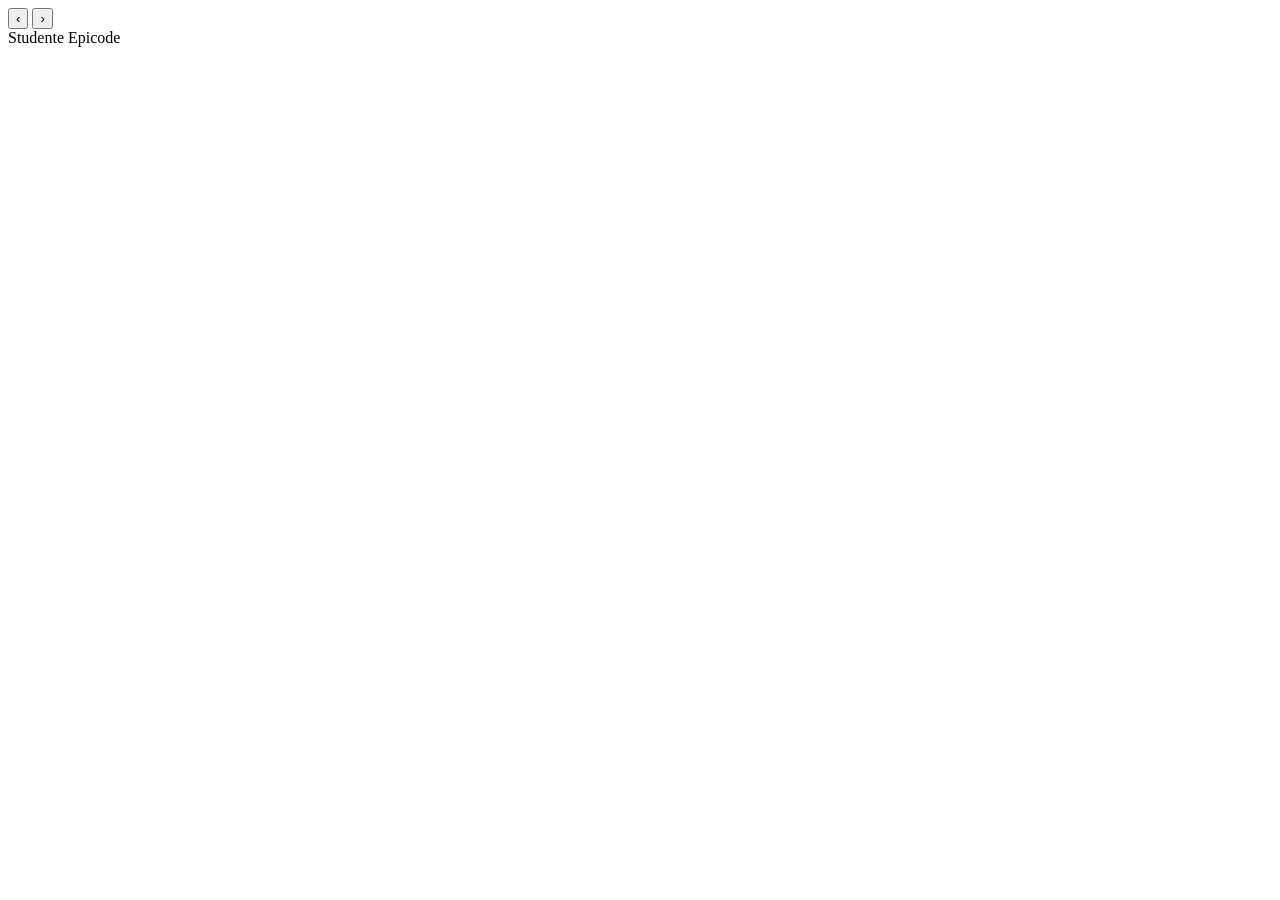
==== index.html @ 74df3252 "first commit" ====
<!DOCTYPE html>
<html lang="it">
  <head>
    <meta charset="UTF-8" />
    <meta name="viewport" content="width=device-width, initial-scale=1.0" />
    <title>EpiTunes — Home</title>
    <link rel="stylesheet" href="css/app.css" />
  </head>
  <body>
    <div class="app">
      <aside class="sidebar">
        <!-- Riempi via JS in common.js -->
      </aside>

      <main class="main">
        <header class="topbar">
          <div class="topbar-nav">
            <button class="nav-btn" aria-label="Indietro">‹</button>
            <button class="nav-btn" aria-label="Avanti">›</button>
          </div>
          <div class="user-pill">Studente Epicode</div>
        </header>

        <section class="home">
          <!--
            SEZIONI DA COSTRUIRE (vedi js/home.js):
            - "Riprodotti di recente" (da localStorage history)
            - "I tuoi preferiti" (da localStorage favourites)
            - "Suggerimenti pop"
            - "Suggerimenti rock"
            - "Suggerimenti italian pop"
            Ogni sezione è un <section class="row"> con titolo h2 e una griglia di .card.
          -->
        </section>
      </main>

      <footer class="player">
        <!-- Riempi via JS in common.js -->
      </footer>
    </div>

    <audio id="audio-element"></audio>

    <script src="js/common.js"></script>
    <script src="js/home.js"></script>
  </body>
</html>
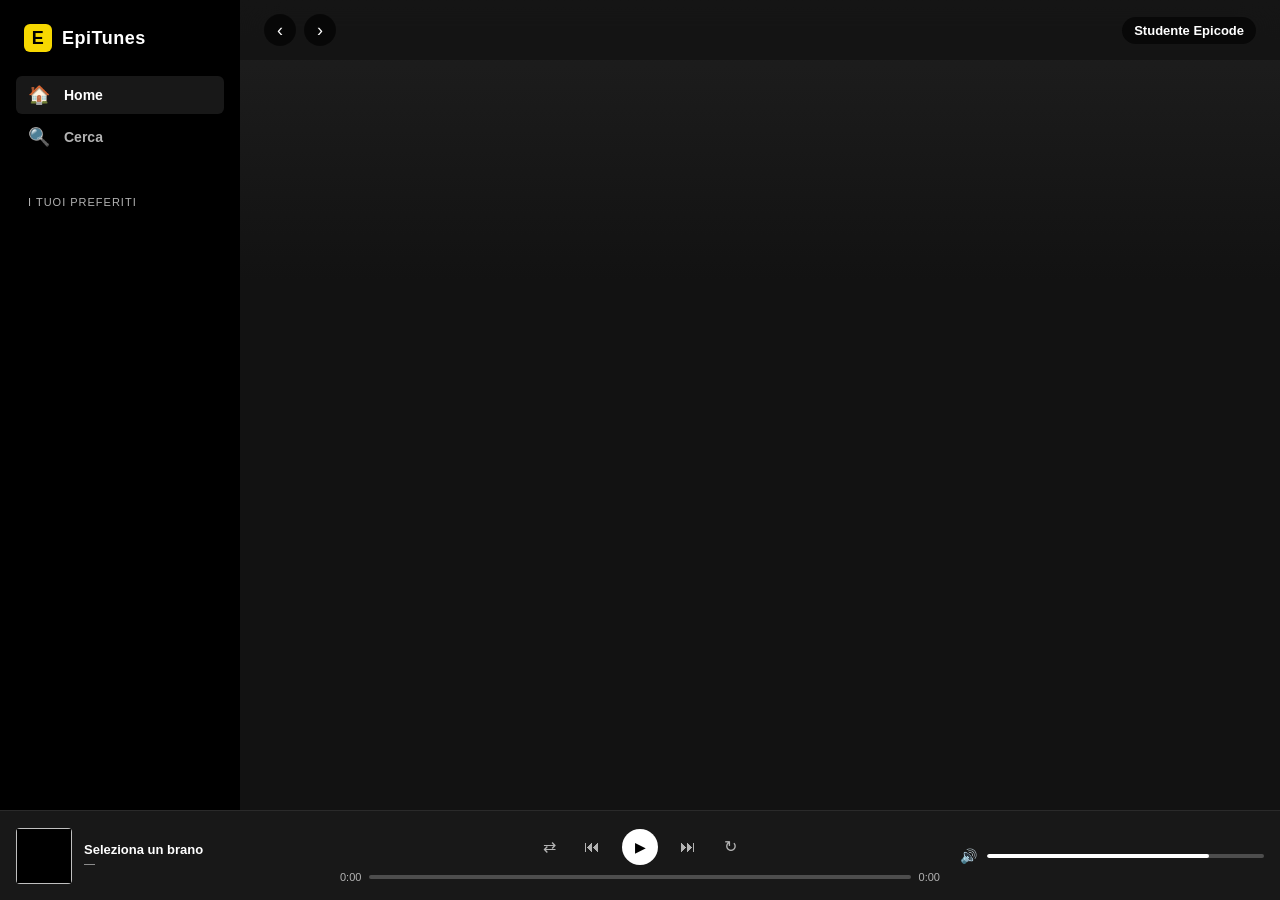
==== commit 4bd4f4a1: "bw2t1: start assets Co-authored-by: m1ri-C4 <m1ri-C4@users.noreply.github.com> Co-authored-by: Franc" ====
--- a/index.html
+++ b/index.html
@@ -4,7 +4,7 @@
     <meta charset="UTF-8" />
     <meta name="viewport" content="width=device-width, initial-scale=1.0" />
     <title>EpiTunes — Home</title>
-    <link rel="stylesheet" href="css/app.css" />
+    <link rel="stylesheet" href="./assets/css/app.css" />
   </head>
   <body>
     <div class="app">
@@ -41,7 +41,7 @@
 
     <audio id="audio-element"></audio>
 
-    <script src="js/common.js"></script>
-    <script src="js/home.js"></script>
+    <script src="./assets/js/common.js"></script>
+    <script src="./assets/js/home.js"></script>
   </body>
 </html>
--- a/assets/css/app.css
+++ b/assets/css/app.css
@@ -0,0 +1,640 @@
+/* ============================================================
+   EpiTunes — CSS base
+   Layout 3 zone (sidebar / main / player) responsive con Grid.
+   Palette scura ispirata a Spotify, accenti gialli brand Epicode.
+   Lo studente NON deve modificare questo file salvo voglia
+   personalizzare l'aspetto. Tutto il lavoro è in HTML e JS.
+   ============================================================ */
+
+:root {
+  --bg-base: #121212;
+  --bg-elev: #181818;
+  --bg-elev-hover: #282828;
+  --bg-sidebar: #000000;
+  --bg-player: #181818;
+  --bg-input: #ffffff;
+  --text-primary: #ffffff;
+  --text-secondary: #b3b3b3;
+  --text-input: #000000;
+  --accent: #f7d800;        /* giallo Epicode */
+  --accent-dark: #d6ba00;
+  --success: #1ed760;       /* verde "play" */
+  --danger: #e25555;
+  --border: #2a2a2a;
+  --radius-sm: 6px;
+  --radius-md: 10px;
+  --radius-lg: 16px;
+  --shadow: 0 6px 24px rgba(0, 0, 0, 0.5);
+}
+
+* {
+  box-sizing: border-box;
+}
+
+html,
+body {
+  height: 100%;
+  margin: 0;
+  background: var(--bg-base);
+  color: var(--text-primary);
+  font-family: -apple-system, BlinkMacSystemFont, "Segoe UI", Roboto, "Helvetica Neue", Arial, sans-serif;
+  font-size: 14px;
+  overflow: hidden;
+}
+
+a {
+  color: inherit;
+  text-decoration: none;
+}
+
+button {
+  font-family: inherit;
+  cursor: pointer;
+}
+
+/* ============================ Layout 3 zone ============================ */
+
+.app {
+  display: grid;
+  grid-template-columns: 240px 1fr;
+  grid-template-rows: 1fr 90px;
+  grid-template-areas:
+    "sidebar main"
+    "player  player";
+  height: 100vh;
+}
+
+.sidebar {
+  grid-area: sidebar;
+  background: var(--bg-sidebar);
+  padding: 24px 16px;
+  overflow-y: auto;
+}
+
+.main {
+  grid-area: main;
+  background: linear-gradient(180deg, #1f1f1f 0%, var(--bg-base) 280px);
+  overflow-y: auto;
+  position: relative;
+}
+
+.player {
+  grid-area: player;
+  background: var(--bg-player);
+  border-top: 1px solid var(--border);
+  padding: 12px 16px;
+}
+
+/* ============================ Sidebar ============================ */
+
+.brand {
+  display: flex;
+  align-items: center;
+  gap: 10px;
+  padding: 0 8px 24px 8px;
+  font-weight: 700;
+  font-size: 18px;
+  letter-spacing: 0.5px;
+}
+.brand-mark {
+  width: 28px;
+  height: 28px;
+  border-radius: 6px;
+  background: var(--accent);
+  color: #000;
+  display: grid;
+  place-items: center;
+  font-weight: 900;
+}
+
+.sidebar-nav {
+  display: flex;
+  flex-direction: column;
+  gap: 4px;
+  margin-bottom: 24px;
+}
+.sidebar-nav a {
+  display: flex;
+  align-items: center;
+  gap: 14px;
+  padding: 8px 12px;
+  border-radius: var(--radius-sm);
+  color: var(--text-secondary);
+  font-weight: 600;
+}
+.sidebar-nav a:hover {
+  color: var(--text-primary);
+  background: var(--bg-elev-hover);
+}
+.sidebar-nav a.active {
+  color: var(--text-primary);
+  background: var(--bg-elev);
+}
+.sidebar-nav a .ico {
+  font-size: 18px;
+  width: 22px;
+  text-align: center;
+}
+
+.sidebar-section-title {
+  text-transform: uppercase;
+  font-size: 11px;
+  letter-spacing: 1px;
+  color: var(--text-secondary);
+  padding: 16px 12px 8px 12px;
+  margin: 0;
+}
+
+.sidebar-list {
+  display: flex;
+  flex-direction: column;
+  gap: 2px;
+  padding: 0 4px;
+  list-style: none;
+  margin: 0;
+}
+.sidebar-list li {
+  padding: 6px 8px;
+  font-size: 13px;
+  color: var(--text-secondary);
+  border-radius: 4px;
+  white-space: nowrap;
+  overflow: hidden;
+  text-overflow: ellipsis;
+}
+.sidebar-list li:hover {
+  color: var(--text-primary);
+  background: var(--bg-elev);
+}
+
+/* ============================ Topbar ============================ */
+
+.topbar {
+  position: sticky;
+  top: 0;
+  z-index: 5;
+  background: rgba(18, 18, 18, 0.7);
+  backdrop-filter: blur(20px);
+  display: flex;
+  align-items: center;
+  justify-content: space-between;
+  padding: 14px 24px;
+}
+.topbar-nav {
+  display: flex;
+  gap: 8px;
+}
+.nav-btn {
+  width: 32px;
+  height: 32px;
+  border-radius: 50%;
+  border: none;
+  background: rgba(0, 0, 0, 0.6);
+  color: #fff;
+  font-size: 18px;
+  line-height: 1;
+}
+.user-pill {
+  background: rgba(0, 0, 0, 0.6);
+  padding: 6px 12px;
+  border-radius: 999px;
+  font-weight: 600;
+  font-size: 13px;
+}
+
+/* ============================ Sezioni / Rows ============================ */
+
+.home,
+.search,
+.album-page,
+.artist-page {
+  padding: 16px 24px 32px 24px;
+}
+
+.row {
+  margin-top: 24px;
+}
+.row h2 {
+  margin: 0 0 12px 0;
+  font-size: 22px;
+  font-weight: 700;
+}
+
+.grid {
+  display: grid;
+  grid-template-columns: repeat(auto-fill, minmax(180px, 1fr));
+  gap: 16px;
+}
+
+/* ============================ Card ============================ */
+
+.card {
+  background: var(--bg-elev);
+  border-radius: var(--radius-md);
+  padding: 14px;
+  transition: background 0.18s ease;
+  position: relative;
+  cursor: pointer;
+}
+.card:hover {
+  background: var(--bg-elev-hover);
+}
+.card-image-wrap {
+  position: relative;
+  width: 100%;
+  aspect-ratio: 1 / 1;
+  border-radius: var(--radius-sm);
+  overflow: hidden;
+  margin-bottom: 12px;
+  background: #000;
+}
+.card-image-wrap img {
+  width: 100%;
+  height: 100%;
+  object-fit: cover;
+  display: block;
+}
+.card-image-wrap.round {
+  border-radius: 50%;
+}
+.card-title {
+  font-weight: 700;
+  font-size: 14px;
+  margin: 0 0 4px 0;
+  overflow: hidden;
+  text-overflow: ellipsis;
+  white-space: nowrap;
+}
+.card-sub {
+  color: var(--text-secondary);
+  font-size: 12px;
+  margin: 0;
+  overflow: hidden;
+  text-overflow: ellipsis;
+  white-space: nowrap;
+}
+
+.card-play {
+  position: absolute;
+  right: 22px;
+  bottom: 82px;
+  width: 48px;
+  height: 48px;
+  border-radius: 50%;
+  background: var(--success);
+  color: #000;
+  border: none;
+  font-size: 20px;
+  display: grid;
+  place-items: center;
+  box-shadow: var(--shadow);
+  opacity: 0;
+  transform: translateY(8px);
+  transition: opacity 0.2s, transform 0.2s;
+}
+.card:hover .card-play {
+  opacity: 1;
+  transform: translateY(0);
+}
+
+.card-fav {
+  position: absolute;
+  top: 8px;
+  right: 8px;
+  width: 32px;
+  height: 32px;
+  border-radius: 50%;
+  background: rgba(0, 0, 0, 0.5);
+  color: #fff;
+  border: none;
+  font-size: 16px;
+  display: grid;
+  place-items: center;
+  opacity: 0;
+  transition: opacity 0.2s;
+}
+.card:hover .card-fav,
+.card-fav.is-fav {
+  opacity: 1;
+}
+.card-fav.is-fav {
+  color: var(--danger);
+}
+
+/* ============================ Hero album / artista ============================ */
+
+.album-hero,
+.artist-hero {
+  display: flex;
+  gap: 24px;
+  align-items: flex-end;
+  padding: 24px 0 16px 0;
+}
+.album-cover {
+  width: 220px;
+  height: 220px;
+  border-radius: var(--radius-md);
+  overflow: hidden;
+  background: #000;
+  box-shadow: var(--shadow);
+  flex-shrink: 0;
+}
+.album-cover img {
+  width: 100%;
+  height: 100%;
+  object-fit: cover;
+  display: block;
+}
+.hero-meta {
+  display: flex;
+  flex-direction: column;
+  gap: 8px;
+  min-width: 0;
+}
+.hero-kicker {
+  font-size: 12px;
+  text-transform: uppercase;
+  letter-spacing: 1px;
+  font-weight: 700;
+}
+.hero-title {
+  font-size: clamp(32px, 6vw, 72px);
+  font-weight: 900;
+  margin: 0;
+  line-height: 1.05;
+}
+.hero-sub {
+  color: var(--text-secondary);
+  font-size: 14px;
+  margin: 0;
+}
+
+.hero-actions {
+  display: flex;
+  align-items: center;
+  gap: 16px;
+  padding: 16px 0 24px 0;
+}
+.btn-play-big {
+  width: 56px;
+  height: 56px;
+  border-radius: 50%;
+  background: var(--success);
+  color: #000;
+  border: none;
+  font-size: 24px;
+}
+.btn-fav-big {
+  width: 36px;
+  height: 36px;
+  border-radius: 50%;
+  background: transparent;
+  border: 1px solid var(--text-secondary);
+  color: var(--text-secondary);
+  font-size: 18px;
+}
+.btn-fav-big.is-fav {
+  color: var(--danger);
+  border-color: var(--danger);
+}
+
+/* ============================ Tracklist ============================ */
+
+.tracklist {
+  margin-top: 8px;
+}
+.track-row {
+  display: grid;
+  grid-template-columns: 32px 1fr 80px 48px;
+  align-items: center;
+  gap: 12px;
+  padding: 8px 12px;
+  border-radius: var(--radius-sm);
+  cursor: pointer;
+  transition: background 0.15s;
+}
+.track-row:hover {
+  background: var(--bg-elev);
+}
+.track-row.is-playing {
+  color: var(--success);
+}
+.track-num {
+  color: var(--text-secondary);
+  text-align: center;
+}
+.track-title {
+  font-weight: 600;
+  overflow: hidden;
+  text-overflow: ellipsis;
+  white-space: nowrap;
+}
+.track-time {
+  color: var(--text-secondary);
+  text-align: right;
+}
+.track-fav {
+  background: transparent;
+  border: none;
+  color: var(--text-secondary);
+  font-size: 16px;
+}
+.track-fav.is-fav {
+  color: var(--danger);
+}
+
+/* ============================ Search ============================ */
+
+.search-box {
+  margin-top: 8px;
+  margin-bottom: 16px;
+}
+.search-input {
+  width: 100%;
+  max-width: 480px;
+  padding: 12px 16px;
+  border-radius: 999px;
+  border: none;
+  background: var(--bg-input);
+  color: var(--text-input);
+  font-size: 14px;
+  outline: none;
+}
+
+/* ============================ Player ============================ */
+
+.player {
+  display: grid;
+  grid-template-columns: 1fr 2fr 1fr;
+  align-items: center;
+  gap: 16px;
+}
+.player-track {
+  display: flex;
+  align-items: center;
+  gap: 12px;
+  min-width: 0;
+}
+.player-cover {
+  width: 56px;
+  height: 56px;
+  border-radius: 4px;
+  background: #000;
+  overflow: hidden;
+  flex-shrink: 0;
+}
+.player-cover img {
+  width: 100%;
+  height: 100%;
+  object-fit: cover;
+  display: block;
+}
+.player-meta {
+  min-width: 0;
+}
+.player-title {
+  font-size: 13px;
+  font-weight: 600;
+  white-space: nowrap;
+  overflow: hidden;
+  text-overflow: ellipsis;
+  margin: 0;
+}
+.player-artist {
+  font-size: 11px;
+  color: var(--text-secondary);
+  white-space: nowrap;
+  overflow: hidden;
+  text-overflow: ellipsis;
+  margin: 0;
+}
+
+.player-center {
+  display: flex;
+  flex-direction: column;
+  align-items: center;
+  gap: 6px;
+}
+.player-controls {
+  display: flex;
+  align-items: center;
+  gap: 16px;
+}
+.btn-ctrl {
+  background: transparent;
+  border: none;
+  color: var(--text-secondary);
+  font-size: 16px;
+}
+.btn-ctrl:hover {
+  color: var(--text-primary);
+}
+.btn-play {
+  width: 36px;
+  height: 36px;
+  border-radius: 50%;
+  background: #fff;
+  color: #000;
+  border: none;
+  font-size: 14px;
+}
+
+.player-progress {
+  display: flex;
+  align-items: center;
+  gap: 8px;
+  width: 100%;
+  max-width: 600px;
+  font-size: 11px;
+  color: var(--text-secondary);
+}
+.progress-bar,
+.volume-bar {
+  flex: 1;
+  height: 4px;
+  background: #4d4d4d;
+  border-radius: 2px;
+  overflow: hidden;
+  cursor: pointer;
+  position: relative;
+}
+.progress-fill,
+.volume-fill {
+  height: 100%;
+  width: 0%;
+  background: var(--text-primary);
+  border-radius: 2px;
+}
+.progress-bar:hover .progress-fill,
+.volume-bar:hover .volume-fill {
+  background: var(--success);
+}
+
+.player-right {
+  display: flex;
+  align-items: center;
+  justify-content: flex-end;
+  gap: 10px;
+}
+.volume-bar {
+  width: 120px;
+}
+
+/* ============================ Loading / empty ============================ */
+
+.loader {
+  padding: 32px;
+  text-align: center;
+  color: var(--text-secondary);
+}
+.empty {
+  padding: 32px;
+  text-align: center;
+  color: var(--text-secondary);
+}
+
+/* ============================ Responsive ============================ */
+
+@media (max-width: 800px) {
+  .app {
+    grid-template-columns: 80px 1fr;
+  }
+  .brand-text,
+  .sidebar-section-title,
+  .sidebar-list,
+  .sidebar-nav a span:not(.ico) {
+    display: none;
+  }
+  .sidebar-nav a {
+    justify-content: center;
+    padding: 10px 0;
+  }
+  .album-hero,
+  .artist-hero {
+    flex-direction: column;
+    align-items: flex-start;
+  }
+  .album-cover {
+    width: 160px;
+    height: 160px;
+  }
+}
+
+@media (max-width: 540px) {
+  .app {
+    grid-template-columns: 0 1fr;
+  }
+  .sidebar {
+    display: none;
+  }
+  .player {
+    grid-template-columns: 1fr 1fr;
+    gap: 8px;
+  }
+  .player-right {
+    display: none;
+  }
+  .grid {
+    grid-template-columns: repeat(auto-fill, minmax(140px, 1fr));
+  }
+}
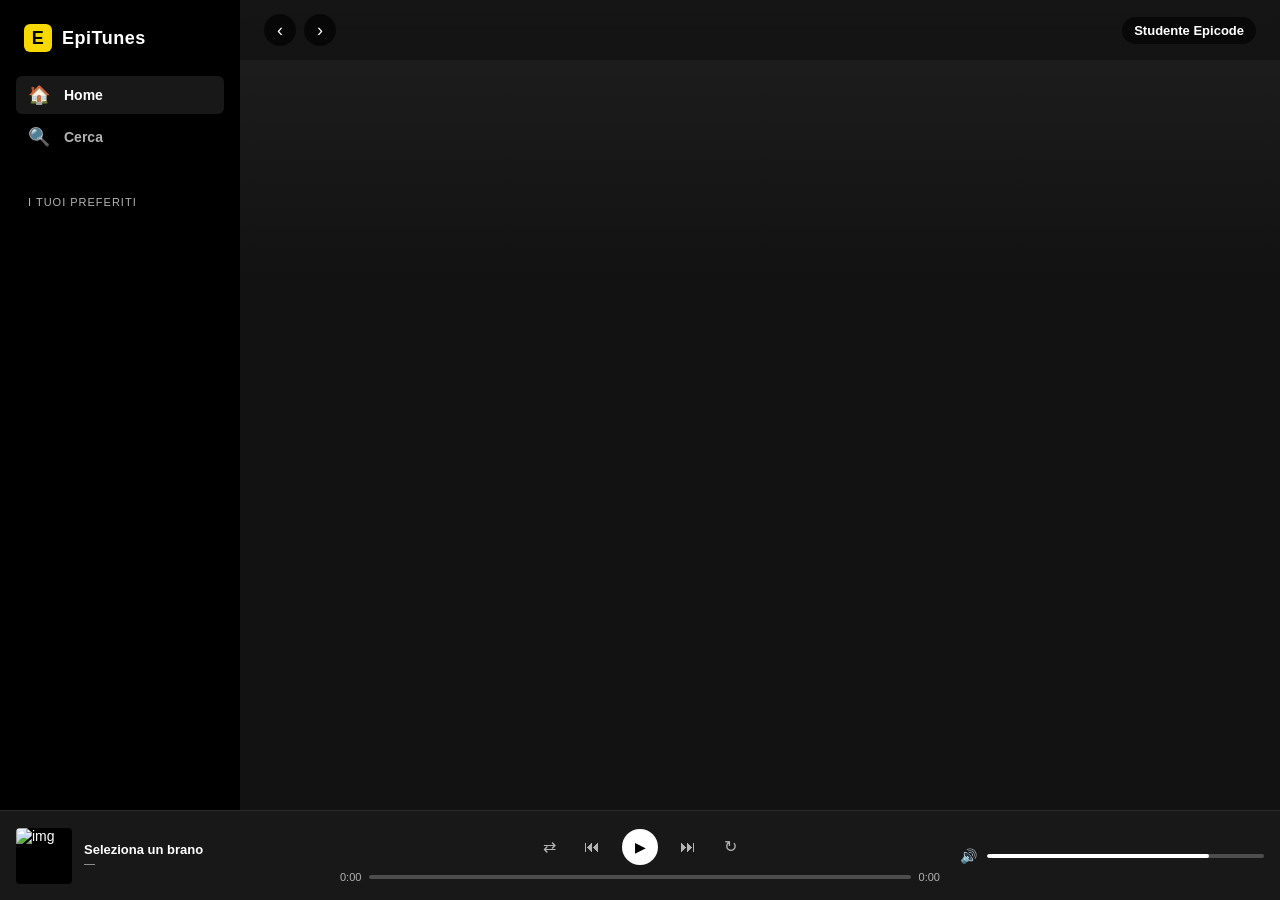
==== commit 3304d6c5: "bw2t1: common js quasi completo, iniziata home con funzione render row. Co-authored-by: Francesca <f" ====
--- a/index.html
+++ b/index.html
@@ -8,12 +8,12 @@
   </head>
   <body>
     <div class="app">
-      <aside class="sidebar">
+      <aside class="sidebar d-sm-none">
         <!-- Riempi via JS in common.js -->
       </aside>
 
       <main class="main">
-        <header class="topbar">
+        <header class="topbar ">
           <div class="topbar-nav">
             <button class="nav-btn" aria-label="Indietro">‹</button>
             <button class="nav-btn" aria-label="Avanti">›</button>
@@ -22,6 +22,12 @@
         </header>
 
         <section class="home">
+          <div class="container">
+            <div class="row col-ms-6 col-md-4 col-lg-2 ">
+            
+
+            </div>
+          </div>
           <!--
             SEZIONI DA COSTRUIRE (vedi js/home.js):
             - "Riprodotti di recente" (da localStorage history)
@@ -34,7 +40,7 @@
         </section>
       </main>
 
-      <footer class="player">
+      <footer class="player ">
         <!-- Riempi via JS in common.js -->
       </footer>
     </div>
--- a/assets/css/app.css
+++ b/assets/css/app.css
@@ -564,6 +564,8 @@
   width: 0%;
   background: var(--text-primary);
   border-radius: 2px;
+  pointer-events: none; /* rileva il click sulla barra principale */
+  transition: width 0.2s ease;
 }
 .progress-bar:hover .progress-fill,
 .volume-bar:hover .volume-fill {
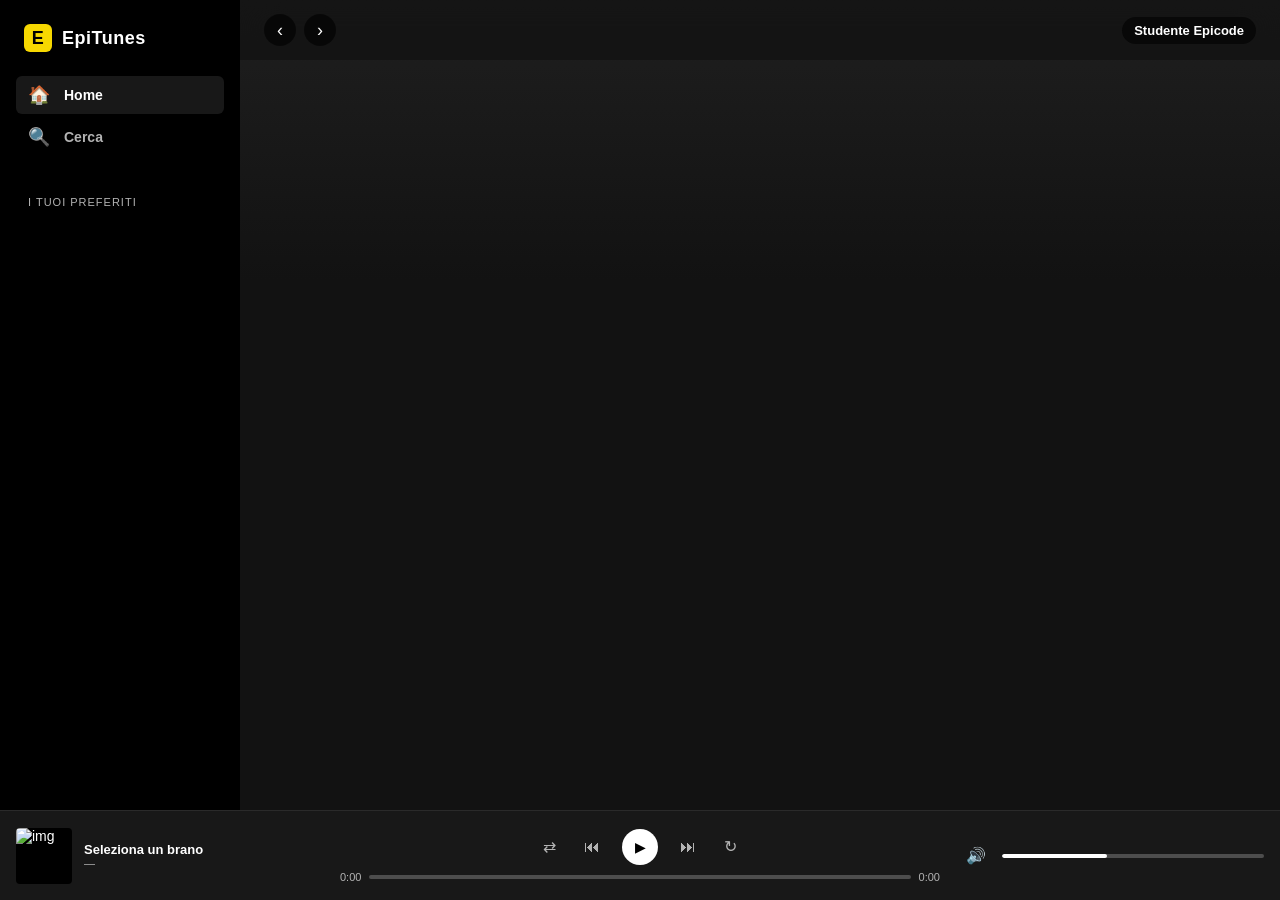
==== commit 5b8b9114: "bw2t1: home e search complete, inizio artistjs Co-authored-by: m1ri-C4 <m1ri-C4@users.noreply.github" ====
--- a/index.html
+++ b/index.html
@@ -23,7 +23,7 @@
 
         <section class="home">
           <div class="container">
-            <div class="row col-ms-6 col-md-4 col-lg-2 ">
+            <div id="recent" class="row col-ms-6 col-md-4 col-lg-2 ">
             
 
             </div>
@@ -46,7 +46,7 @@
     </div>
 
     <audio id="audio-element"></audio>
-
+    
     <script src="./assets/js/common.js"></script>
     <script src="./assets/js/home.js"></script>
   </body>
--- a/assets/css/app.css
+++ b/assets/css/app.css
@@ -52,6 +52,10 @@
   cursor: pointer;
 }
 
+#error{
+  color: red;
+}
+
 /* ============================ Layout 3 zone ============================ */
 
 .app {
@@ -223,7 +227,7 @@
 .grid {
   display: grid;
   grid-template-columns: repeat(auto-fill, minmax(180px, 1fr));
-  gap: 16px;
+  gap: 16px; 
 }
 
 /* ============================ Card ============================ */
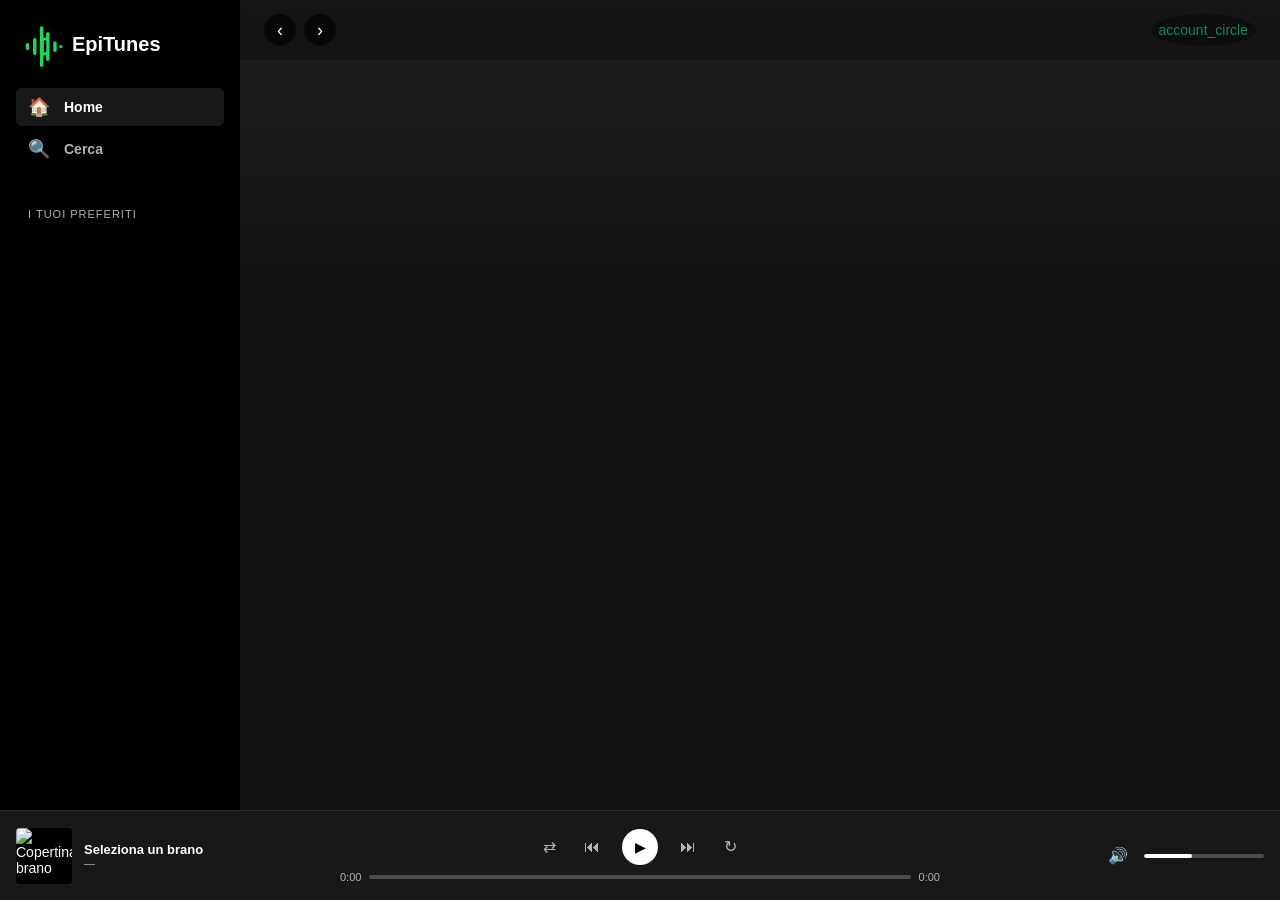
==== commit b6284dc5: "bw2t1 Co-authored-by: m1ri-C4 <m1ri-C4@users.noreply.github.com> Co-authored-by: Louis Pagliaro <Lok" ====
--- a/index.html
+++ b/index.html
@@ -1,33 +1,49 @@
-<!DOCTYPE html>
-<html lang="it">
+<!doctype html>
+<html lang="it" data-bs-theme="dark">
   <head>
     <meta charset="UTF-8" />
     <meta name="viewport" content="width=device-width, initial-scale=1.0" />
     <title>EpiTunes — Home</title>
+    <!-- <link
+      rel="stylesheet"
+      href="https://fonts.googleapis.com/css2?family=Material+Symbols+Outlined:opsz,wght,FILL,GRAD@24,400,0,0&icon_names=account_circle"
+    /> -->
+    <link rel="stylesheet" href="https://fonts.googleapis.com/icon?family=Material+Icons" />
+    <link
+      href="https://cdn.jsdelivr.net/npm/bootstrap@5.3.9/dist/css/bootstrap.min.css"
+      rel="stylesheet"
+    />
     <link rel="stylesheet" href="./assets/css/app.css" />
   </head>
+
   <body>
     <div class="app">
-      <aside class="sidebar d-sm-none">
+      <aside class="sidebar">
         <!-- Riempi via JS in common.js -->
       </aside>
 
       <main class="main">
-        <header class="topbar ">
-          <div class="topbar-nav">
-            <button class="nav-btn" aria-label="Indietro">‹</button>
-            <button class="nav-btn" aria-label="Avanti">›</button>
+        <header
+          class="topbar d-flex align-items-center justify-content-between px-4"
+        >
+          <div class="topbar-nav d-flex gap-2 me-2">
+            <button id="back" class="nav-btn" aria-label="Indietro">‹</button>
+            <button id="forward" class="nav-btn" aria-label="Avanti">›</button>
           </div>
-          <div class="user-pill">Studente Epicode</div>
+
+          <div class="topbar-search">
+            <input
+              type="text"
+              id="topbar-search"
+              class="search-input"
+              placeholder="Cerca..."
+              autocomplete="off"
+            />
+          </div>
+          <div><span class="material-symbols-outlined text-success avatar">account_circle </span></div>
         </header>
 
         <section class="home">
-          <div class="container">
-            <div id="recent" class="row col-ms-6 col-md-4 col-lg-2 ">
-            
-
-            </div>
-          </div>
           <!--
             SEZIONI DA COSTRUIRE (vedi js/home.js):
             - "Riprodotti di recente" (da localStorage history)
@@ -40,13 +56,13 @@
         </section>
       </main>
 
-      <footer class="player ">
+      <footer class="player">
         <!-- Riempi via JS in common.js -->
       </footer>
     </div>
 
     <audio id="audio-element"></audio>
-    
+
     <script src="./assets/js/common.js"></script>
     <script src="./assets/js/home.js"></script>
   </body>
--- a/assets/css/app.css
+++ b/assets/css/app.css
@@ -1,12 +1,5 @@
-/* ============================================================
-   EpiTunes — CSS base
-   Layout 3 zone (sidebar / main / player) responsive con Grid.
-   Palette scura ispirata a Spotify, accenti gialli brand Epicode.
-   Lo studente NON deve modificare questo file salvo voglia
-   personalizzare l'aspetto. Tutto il lavoro è in HTML e JS.
-   ============================================================ */
-
 :root {
+  /* palette */
   --bg-base: #121212;
   --bg-elev: #181818;
   --bg-elev-hover: #282828;
@@ -16,49 +9,61 @@
   --text-primary: #ffffff;
   --text-secondary: #b3b3b3;
   --text-input: #000000;
-  --accent: #f7d800;        /* giallo Epicode */
+  --accent: #f7d800;
+  /* giallo Epicode */
   --accent-dark: #d6ba00;
-  --success: #1ed760;       /* verde "play" */
+  --success: #1ed760;
+  /* verde "play" */
   --danger: #e25555;
   --border: #2a2a2a;
+  --track-bar: #4d4d4d;
+  --overlay: rgba(0, 0, 0, 0.6);
+
+  /* raggi e ombre */
   --radius-sm: 6px;
   --radius-md: 10px;
-  --radius-lg: 16px;
   --shadow: 0 6px 24px rgba(0, 0, 0, 0.5);
-}
-
-* {
-  box-sizing: border-box;
+
+  /* animazioni */
+  --ease: cubic-bezier(0.2, 0.8, 0.2, 1);
+  --t-fast: 0.15s;
+  --t-base: 0.2s;
+  --t-slow: 0.45s;
+
+  /* classi bootstrap */
+  --bs-body-bg: var(--bg-base);
+  --bs-body-color: var(--text-primary);
+  --bs-body-font-size: 14px;
+  --bs-body-line-height: normal;
+  --bs-body-font-family:
+    -apple-system, BlinkMacSystemFont, "Segoe UI", Roboto, "Helvetica Neue",
+    Arial, sans-serif;
+  --bs-secondary-color: var(--text-secondary);
+  --bs-border-color: var(--border);
+  --bs-border-radius: var(--radius-sm);
+  --bs-border-radius-pill: 999px;
 }
 
 html,
 body {
   height: 100%;
-  margin: 0;
-  background: var(--bg-base);
-  color: var(--text-primary);
-  font-family: -apple-system, BlinkMacSystemFont, "Segoe UI", Roboto, "Helvetica Neue", Arial, sans-serif;
-  font-size: 14px;
   overflow: hidden;
 }
 
-a {
+a,
+a:hover {
   color: inherit;
   text-decoration: none;
 }
 
-button {
-  font-family: inherit;
-  cursor: pointer;
-}
-
-#error{
+#error {
   color: red;
 }
 
-/* ============================ Layout 3 zone ============================ */
+/* layout con css grid */
 
 .app {
+  height: 100dvh;
   display: grid;
   grid-template-columns: 240px 1fr;
   grid-template-rows: 1fr 90px;
@@ -87,53 +92,89 @@
   background: var(--bg-player);
   border-top: 1px solid var(--border);
   padding: 12px 16px;
-}
-
-/* ============================ Sidebar ============================ */
-
-.brand {
-  display: flex;
+  display: grid;
+  grid-template-columns: 1fr 2fr 1fr;
   align-items: center;
-  gap: 10px;
-  padding: 0 8px 24px 8px;
-  font-weight: 700;
-  font-size: 18px;
-  letter-spacing: 0.5px;
-}
+  gap: 16px;
+}
+
+/* animazioni */
+
+@keyframes fade-in {
+  from {
+    opacity: 0;
+    transform: translateY(8px);
+  }
+
+  to {
+    opacity: 1;
+    transform: none;
+  }
+}
+
+@keyframes heart-animation {
+  0% {
+    transform: scale(1);
+  }
+
+  40% {
+    transform: scale(1.35);
+  }
+
+  100% {
+    transform: scale(1);
+  }
+}
+
+/* transizione avvio pagina */
+.main > section {
+  animation: fade-in var(--t-slow) var(--ease) both;
+}
+
+.sidebar {
+  animation: fade-in var(--t-slow) var(--ease) both;
+}
+
+/* sidebar */
+
 .brand-mark {
-  width: 28px;
-  height: 28px;
-  border-radius: 6px;
-  background: var(--accent);
-  color: #000;
+  width: 40px;
+  height: 40px;
+  color: black;
   display: grid;
   place-items: center;
   font-weight: 900;
-}
-
-.sidebar-nav {
-  display: flex;
-  flex-direction: column;
-  gap: 4px;
-  margin-bottom: 24px;
-}
+  transition:
+    transform var(--t-fast) var(--ease),
+    background var(--t-fast);
+}
+
+.brand:hover .brand-mark {
+  transform: scale(1.1);
+}
+
 .sidebar-nav a {
-  display: flex;
-  align-items: center;
   gap: 14px;
   padding: 8px 12px;
   border-radius: var(--radius-sm);
   color: var(--text-secondary);
-  font-weight: 600;
-}
+  transition:
+    color var(--t-base),
+    background var(--t-base),
+    transform var(--t-base) var(--ease);
+}
+
 .sidebar-nav a:hover {
   color: var(--text-primary);
   background: var(--bg-elev-hover);
-}
+  transform: translateX(3px);
+}
+
 .sidebar-nav a.active {
   color: var(--text-primary);
   background: var(--bg-elev);
 }
+
 .sidebar-nav a .ico {
   font-size: 18px;
   width: 22px;
@@ -145,33 +186,44 @@
   font-size: 11px;
   letter-spacing: 1px;
   color: var(--text-secondary);
-  padding: 16px 12px 8px 12px;
+  padding: 16px 12px 8px;
   margin: 0;
 }
 
+/* lista sidebar dei preferiti*/
 .sidebar-list {
-  display: flex;
-  flex-direction: column;
   gap: 2px;
   padding: 0 4px;
+}
+
+.sidebar-list li {
   list-style: none;
-  margin: 0;
-}
-.sidebar-list li {
   padding: 6px 8px;
   font-size: 13px;
   color: var(--text-secondary);
   border-radius: 4px;
-  white-space: nowrap;
-  overflow: hidden;
-  text-overflow: ellipsis;
-}
+  transition:
+    color var(--t-fast),
+    background var(--t-fast);
+}
+
 .sidebar-list li:hover {
   color: var(--text-primary);
   background: var(--bg-elev);
 }
 
-/* ============================ Topbar ============================ */
+.sidebar-empty {
+  font-style: italic;
+  font-size: 13px;
+  color: var(--text-secondary);
+  padding: 6px 8px;
+}
+
+/* top bar */
+
+.topbar-search {
+  display: none;
+}
 
 .topbar {
   position: sticky;
@@ -179,47 +231,83 @@
   z-index: 5;
   background: rgba(18, 18, 18, 0.7);
   backdrop-filter: blur(20px);
-  display: flex;
-  align-items: center;
-  justify-content: space-between;
-  padding: 14px 24px;
-}
-.topbar-nav {
-  display: flex;
-  gap: 8px;
-}
+  padding: 14px 0 14px 0;
+}
+
 .nav-btn {
   width: 32px;
   height: 32px;
+  border: none;
   border-radius: 50%;
-  border: none;
-  background: rgba(0, 0, 0, 0.6);
-  color: #fff;
+  background: var(--overlay);
+  color: white;
   font-size: 18px;
   line-height: 1;
-}
+  transition:
+    background var(--t-base),
+    transform var(--t-fast) var(--ease);
+}
+
+.nav-btn:hover {
+  background: var(--bg-elev-hover);
+  transform: scale(1.1);
+}
+
+.nav-btn:active {
+  transform: scale(0.94);
+}
+
 .user-pill {
-  background: rgba(0, 0, 0, 0.6);
+  background: var(--overlay);
   padding: 6px 12px;
-  border-radius: 999px;
-  font-weight: 600;
   font-size: 13px;
-}
-
-/* ============================ Sezioni / Rows ============================ */
+  transition: background var(--t-base);
+}
+
+.user-pill:hover {
+  background: var(--bg-elev-hover);
+}
+
+.avatar {
+  display: grid;
+  place-items: center;
+  border: none;
+  background-color: rgba(0, 0, 0, 0.352);
+  padding: 8px;
+  border-radius: 50%;
+  cursor: pointer;
+  transition:
+    transform var(--t-fast) var(--ease),
+    background var(--t-fast);
+}
+
+.avatar:hover {
+  transform: scale(1.18);
+}
+
+.avatar:active {
+  transform: scale(0.92);
+}
+
+/* varie sezioni */
 
 .home,
 .search,
 .album-page,
 .artist-page {
-  padding: 16px 24px 32px 24px;
+  padding: 16px 24px 32px;
 }
 
 .row {
   margin-top: 24px;
-}
+  --bs-gutter-x: 0;
+  --bs-gutter-y: 0;
+  display: block;
+  scroll-margin-top: 300px;
+}
+
 .row h2 {
-  margin: 0 0 12px 0;
+  margin: 0 0 12px;
   font-size: 22px;
   font-weight: 700;
 }
@@ -227,22 +315,40 @@
 .grid {
   display: grid;
   grid-template-columns: repeat(auto-fill, minmax(180px, 1fr));
-  gap: 16px; 
-}
-
-/* ============================ Card ============================ */
+  gap: 16px;
+}
+
+/* cards */
 
 .card {
-  background: var(--bg-elev);
-  border-radius: var(--radius-md);
+  --bs-card-bg: var(--bg-elev);
+  --bs-card-color: var(--text-primary);
+  --bs-card-border-width: 0;
+  --bs-card-border-radius: var(--radius-md);
+
   padding: 14px;
-  transition: background 0.18s ease;
   position: relative;
   cursor: pointer;
-}
+  transition:
+    background var(--t-base),
+    transform var(--t-base) var(--ease),
+    box-shadow var(--t-base);
+  /* modificato: "backwards" al posto di "both", altrimenti il transform finale dell'animazione blocca lo scale in hover */
+  animation: fade-in var(--t-slow) var(--ease) backwards;
+}
+
 .card:hover {
   background: var(--bg-elev-hover);
-}
+
+  transform: scale(1.03);
+  box-shadow: var(--shadow);
+  z-index: 2;
+}
+
+.card:active {
+  transform: scale(0.99);
+}
+
 .card-image-wrap {
   position: relative;
   width: 100%;
@@ -252,30 +358,37 @@
   margin-bottom: 12px;
   background: #000;
 }
-.card-image-wrap img {
-  width: 100%;
-  height: 100%;
-  object-fit: cover;
-  display: block;
-}
+
 .card-image-wrap.round {
   border-radius: 50%;
 }
+
+.card-image-wrap img {
+  transition: transform 0.5s var(--ease);
+}
+
+.card:hover .card-image-wrap img {
+  transform: scale(1.05);
+}
+
 .card-title {
   font-weight: 700;
   font-size: 14px;
-  margin: 0 0 4px 0;
-  overflow: hidden;
-  text-overflow: ellipsis;
-  white-space: nowrap;
-}
+  margin: 0 0 4px;
+}
+
 .card-sub {
   color: var(--text-secondary);
   font-size: 12px;
   margin: 0;
-  overflow: hidden;
-  text-overflow: ellipsis;
-  white-space: nowrap;
+}
+
+.card-play,
+.card-fav {
+  display: grid;
+  place-items: center;
+  border: none;
+  opacity: 0;
 }
 
 .card-play {
@@ -287,18 +400,25 @@
   border-radius: 50%;
   background: var(--success);
   color: #000;
-  border: none;
   font-size: 20px;
-  display: grid;
-  place-items: center;
   box-shadow: var(--shadow);
-  opacity: 0;
   transform: translateY(8px);
-  transition: opacity 0.2s, transform 0.2s;
-}
+  transition:
+    opacity var(--t-base),
+    transform var(--t-base) var(--ease);
+}
+
 .card:hover .card-play {
   opacity: 1;
   transform: translateY(0);
+}
+
+.card-play:hover {
+  transform: scale(1.1) !important;
+}
+
+.card-play:active {
+  transform: scale(0.95) !important;
 }
 
 .card-fav {
@@ -310,30 +430,37 @@
   border-radius: 50%;
   background: rgba(0, 0, 0, 0.5);
   color: #fff;
-  border: none;
   font-size: 16px;
-  display: grid;
-  place-items: center;
-  opacity: 0;
-  transition: opacity 0.2s;
-}
+  transition:
+    opacity var(--t-base),
+    transform var(--t-fast) var(--ease),
+    color var(--t-fast);
+}
+
 .card:hover .card-fav,
 .card-fav.is-fav {
   opacity: 1;
 }
+
+.card-fav:hover {
+  transform: scale(1.15);
+}
+
 .card-fav.is-fav {
   color: var(--danger);
-}
-
-/* ============================ Hero album / artista ============================ */
+  animation: heart-animation 0.35s var(--ease);
+}
+
+/*album hero ----> DA VEDERE COME VA A SCHERMO*/
 
 .album-hero,
 .artist-hero {
   display: flex;
   gap: 24px;
   align-items: flex-end;
-  padding: 24px 0 16px 0;
-}
+  padding: 24px 0 16px;
+}
+
 .album-cover {
   width: 220px;
   height: 220px;
@@ -343,42 +470,61 @@
   box-shadow: var(--shadow);
   flex-shrink: 0;
 }
+
+.album-cover.round {
+  border-radius: 50%;
+  /* per fare lacover tonda nella pagina artista */
+}
+
 .album-cover img {
   width: 100%;
   height: 100%;
   object-fit: cover;
   display: block;
 }
+
 .hero-meta {
   display: flex;
   flex-direction: column;
   gap: 8px;
   min-width: 0;
 }
+
 .hero-kicker {
   font-size: 12px;
   text-transform: uppercase;
   letter-spacing: 1px;
   font-weight: 700;
-}
+  margin: 0;
+}
+
 .hero-title {
   font-size: clamp(32px, 6vw, 72px);
   font-weight: 900;
   margin: 0;
   line-height: 1.05;
 }
+
 .hero-sub {
   color: var(--text-secondary);
   font-size: 14px;
   margin: 0;
+}
+
+.hero-actions {
+  padding: 16px 0 24px;
 }
 
 .hero-actions {
   display: flex;
   align-items: center;
   gap: 16px;
-  padding: 16px 0 24px 0;
-}
+}
+
+.artist-hero .album-cover {
+  border-radius: 50%;
+}
+
 .btn-play-big {
   width: 56px;
   height: 56px;
@@ -387,7 +533,20 @@
   color: #000;
   border: none;
   font-size: 24px;
-}
+  transition:
+    transform var(--t-base) var(--ease),
+    background var(--t-base);
+}
+
+.btn-play-big:hover {
+  transform: scale(1.08);
+  background: #3be477;
+}
+
+.btn-play-big:active {
+  transform: scale(0.96);
+}
+
 .btn-fav-big {
   width: 36px;
   height: 36px;
@@ -396,17 +555,30 @@
   border: 1px solid var(--text-secondary);
   color: var(--text-secondary);
   font-size: 18px;
-}
+  transition:
+    transform var(--t-fast) var(--ease),
+    color var(--t-fast),
+    border-color var(--t-fast);
+}
+
+.btn-fav-big:hover {
+  transform: scale(1.1);
+  color: var(--text-primary);
+  border-color: var(--text-primary);
+}
+
 .btn-fav-big.is-fav {
   color: var(--danger);
   border-color: var(--danger);
-}
-
-/* ============================ Tracklist ============================ */
+  animation: heart-animation 0.35s var(--ease);
+}
+
+/* tracklist */
 
 .tracklist {
   margin-top: 8px;
 }
+
 .track-row {
   display: grid;
   grid-template-columns: 32px 1fr 80px 48px;
@@ -415,44 +587,76 @@
   padding: 8px 12px;
   border-radius: var(--radius-sm);
   cursor: pointer;
-  transition: background 0.15s;
-}
+  transition:
+    background var(--t-fast),
+    color var(--t-fast);
+}
+
 .track-row:hover {
   background: var(--bg-elev);
 }
+
 .track-row.is-playing {
   color: var(--success);
 }
+
 .track-num {
   color: var(--text-secondary);
   text-align: center;
 }
+
+.track-time {
+  color: var(--text-secondary);
+  text-align: right;
+}
+
+.track-num,
+.track-time {
+  margin: 0;
+}
+
 .track-title {
+  margin: 0;
+  font-size: 14px;
   font-weight: 600;
+  line-height: normal;
   overflow: hidden;
   text-overflow: ellipsis;
   white-space: nowrap;
 }
-.track-time {
-  color: var(--text-secondary);
-  text-align: right;
-}
+
+.top-tracks h2 {
+  margin: 16px 0 8px;
+  font-size: 22px;
+  font-weight: 700;
+}
+
 .track-fav {
   background: transparent;
   border: none;
   color: var(--text-secondary);
   font-size: 16px;
-}
+  transition:
+    transform var(--t-fast) var(--ease),
+    color var(--t-fast);
+}
+
+.track-fav:hover {
+  transform: scale(1.2);
+  color: var(--text-primary);
+}
+
 .track-fav.is-fav {
   color: var(--danger);
-}
-
-/* ============================ Search ============================ */
+  animation: heart-animation 0.35s var(--ease);
+}
+
+/*ricerca*/
 
 .search-box {
-  margin-top: 8px;
-  margin-bottom: 16px;
-}
+  margin-block: 8px 16px;
+}
+
 .search-input {
   width: 100%;
   max-width: 480px;
@@ -462,23 +666,22 @@
   background: var(--bg-input);
   color: var(--text-input);
   font-size: 14px;
-  outline: none;
-}
-
-/* ============================ Player ============================ */
-
-.player {
-  display: grid;
-  grid-template-columns: 1fr 2fr 1fr;
-  align-items: center;
-  gap: 16px;
-}
+  transition: box-shadow var(--t-base);
+}
+
+.search-input:focus {
+  box-shadow: 0 0 0 3px rgba(247, 216, 0, 0.45);
+}
+
+/* player */
+
 .player-track {
   display: flex;
   align-items: center;
   gap: 12px;
   min-width: 0;
 }
+
 .player-cover {
   width: 56px;
   height: 56px;
@@ -487,29 +690,27 @@
   overflow: hidden;
   flex-shrink: 0;
 }
+
 .player-cover img {
   width: 100%;
   height: 100%;
   object-fit: cover;
   display: block;
 }
+
 .player-meta {
   min-width: 0;
 }
+
 .player-title {
   font-size: 13px;
   font-weight: 600;
-  white-space: nowrap;
-  overflow: hidden;
-  text-overflow: ellipsis;
   margin: 0;
 }
+
 .player-artist {
   font-size: 11px;
   color: var(--text-secondary);
-  white-space: nowrap;
-  overflow: hidden;
-  text-overflow: ellipsis;
   margin: 0;
 }
 
@@ -519,20 +720,32 @@
   align-items: center;
   gap: 6px;
 }
+
 .player-controls {
   display: flex;
   align-items: center;
   gap: 16px;
 }
+
 .btn-ctrl {
   background: transparent;
   border: none;
   color: var(--text-secondary);
   font-size: 16px;
-}
+  transition:
+    color var(--t-fast),
+    transform var(--t-fast) var(--ease);
+}
+
 .btn-ctrl:hover {
   color: var(--text-primary);
-}
+  transform: scale(1.18);
+}
+
+.btn-ctrl:active {
+  transform: scale(0.92);
+}
+
 .btn-play {
   width: 36px;
   height: 36px;
@@ -541,6 +754,18 @@
   color: #000;
   border: none;
   font-size: 14px;
+  transition:
+    transform var(--t-fast) var(--ease),
+    background var(--t-fast);
+}
+
+.btn-play:hover {
+  transform: scale(1.1);
+  background: #e6e6e6;
+}
+
+.btn-play:active {
+  transform: scale(0.95);
 }
 
 .player-progress {
@@ -552,25 +777,31 @@
   font-size: 11px;
   color: var(--text-secondary);
 }
+
 .progress-bar,
 .volume-bar {
+  display: block;
   flex: 1;
   height: 4px;
-  background: #4d4d4d;
+  background: var(--track-bar);
   border-radius: 2px;
   overflow: hidden;
   cursor: pointer;
   position: relative;
 }
+
 .progress-fill,
 .volume-fill {
   height: 100%;
   width: 0%;
   background: var(--text-primary);
   border-radius: 2px;
-  pointer-events: none; /* rileva il click sulla barra principale */
-  transition: width 0.2s ease;
-}
+  pointer-events: none;
+  transition:
+    width 0.2s ease,
+    background var(--t-fast);
+}
+
 .progress-bar:hover .progress-fill,
 .volume-bar:hover .volume-fill {
   background: var(--success);
@@ -582,65 +813,103 @@
   justify-content: flex-end;
   gap: 10px;
 }
+
 .volume-bar {
+  flex: none;
   width: 120px;
 }
 
-/* ============================ Loading / empty ============================ */
-
-.loader {
-  padding: 32px;
-  text-align: center;
-  color: var(--text-secondary);
-}
+.loader,
 .empty {
   padding: 32px;
   text-align: center;
   color: var(--text-secondary);
 }
 
-/* ============================ Responsive ============================ */
+.active {
+  color: var(--success);
+}
+
+.repeat-one {
+  color: white;
+  font-weight: bold;
+}
+
+/* responsive*/
 
 @media (max-width: 800px) {
   .app {
     grid-template-columns: 80px 1fr;
   }
+
   .brand-text,
   .sidebar-section-title,
   .sidebar-list,
   .sidebar-nav a span:not(.ico) {
     display: none;
   }
+
   .sidebar-nav a {
     justify-content: center;
     padding: 10px 0;
   }
+
   .album-hero,
   .artist-hero {
     flex-direction: column;
     align-items: flex-start;
   }
+
   .album-cover {
     width: 160px;
     height: 160px;
   }
+
+  .sidebar-list {
+    display: none !important;
+  }
 }
 
 @media (max-width: 540px) {
   .app {
     grid-template-columns: 0 1fr;
   }
+
   .sidebar {
     display: none;
   }
+
   .player {
     grid-template-columns: 1fr 1fr;
     gap: 8px;
   }
+
   .player-right {
     display: none;
   }
+
   .grid {
     grid-template-columns: repeat(auto-fill, minmax(140px, 1fr));
   }
-}
+
+  .topbar-search {
+    display: block;
+    flex: 1;
+    margin-right: 16px;
+  }
+
+  .search-box {
+    display: none;
+  }
+}
+
+/*accessibilità*/
+
+@media (prefers-reduced-motion: reduce) {
+  *,
+  *::before,
+  *::after {
+    animation: none !important;
+    transition: none !important;
+  }
+}
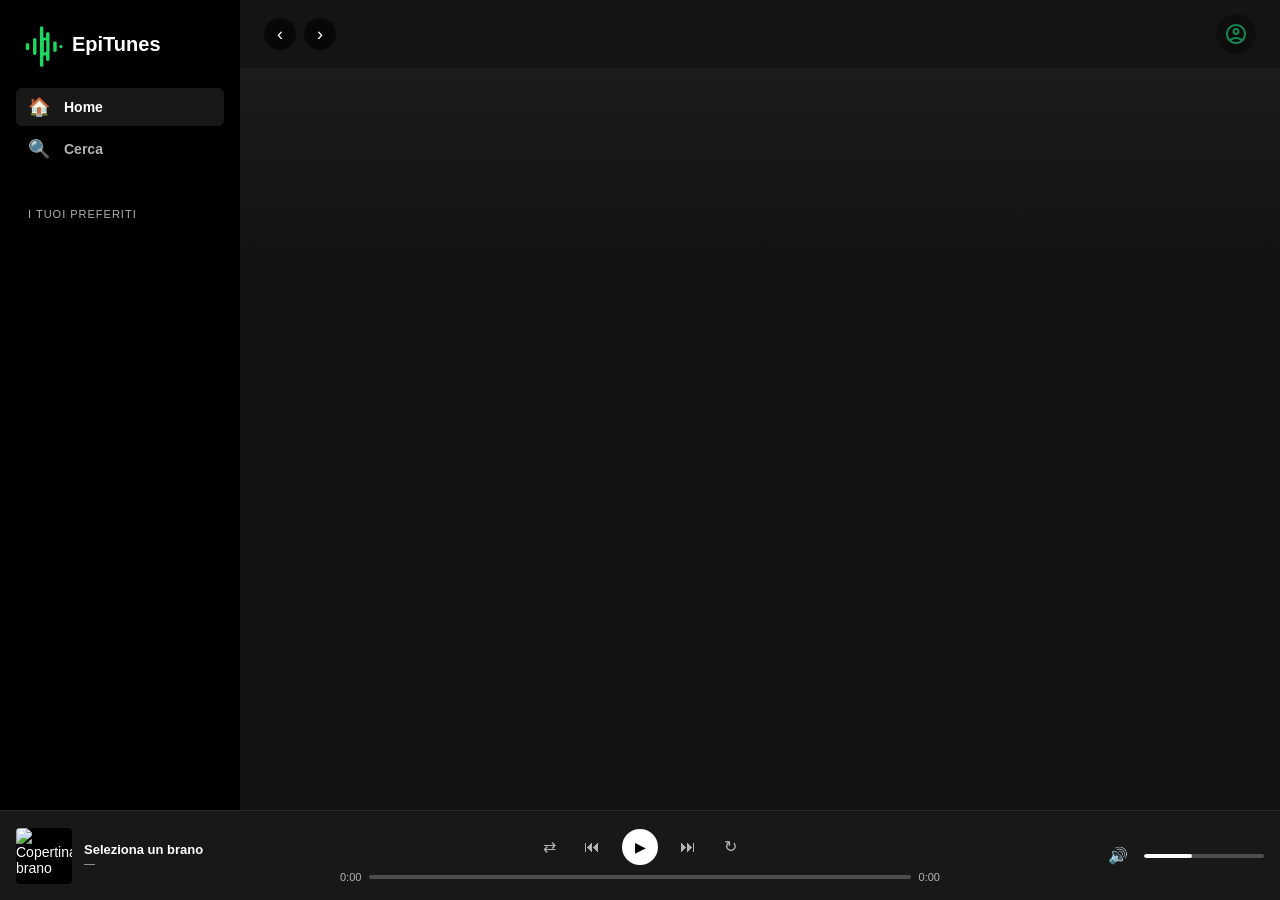
==== commit 13948c34: "Aggiornamenti vari Co-authored-by: francescamorrone <francescamorr@hotmail.com> Co-authored-by: Loki" ====
--- a/index.html
+++ b/index.html
@@ -4,11 +4,11 @@
     <meta charset="UTF-8" />
     <meta name="viewport" content="width=device-width, initial-scale=1.0" />
     <title>EpiTunes — Home</title>
-    <!-- <link
+    <link
       rel="stylesheet"
       href="https://fonts.googleapis.com/css2?family=Material+Symbols+Outlined:opsz,wght,FILL,GRAD@24,400,0,0&icon_names=account_circle"
-    /> -->
-    <link rel="stylesheet" href="https://fonts.googleapis.com/icon?family=Material+Icons" />
+    />
+    <!-- <link rel="stylesheet" href="https://fonts.googleapis.com/icon?family=Material+Icons" /> -->
     <link
       href="https://cdn.jsdelivr.net/npm/bootstrap@5.3.9/dist/css/bootstrap.min.css"
       rel="stylesheet"
@@ -45,7 +45,7 @@
 
         <section class="home">
           <!--
-            SEZIONI DA COSTRUIRE (vedi js/home.js):
+            SEZIONI costruite dinamicamente da js:
             - "Riprodotti di recente" (da localStorage history)
             - "I tuoi preferiti" (da localStorage favourites)
             - "Suggerimenti pop"
--- a/assets/css/app.css
+++ b/assets/css/app.css
@@ -832,7 +832,7 @@
 
 .repeat-one {
   color: white;
-  font-weight: bold;
+  /* font-weight: bold; */
 }
 
 /* responsive*/
